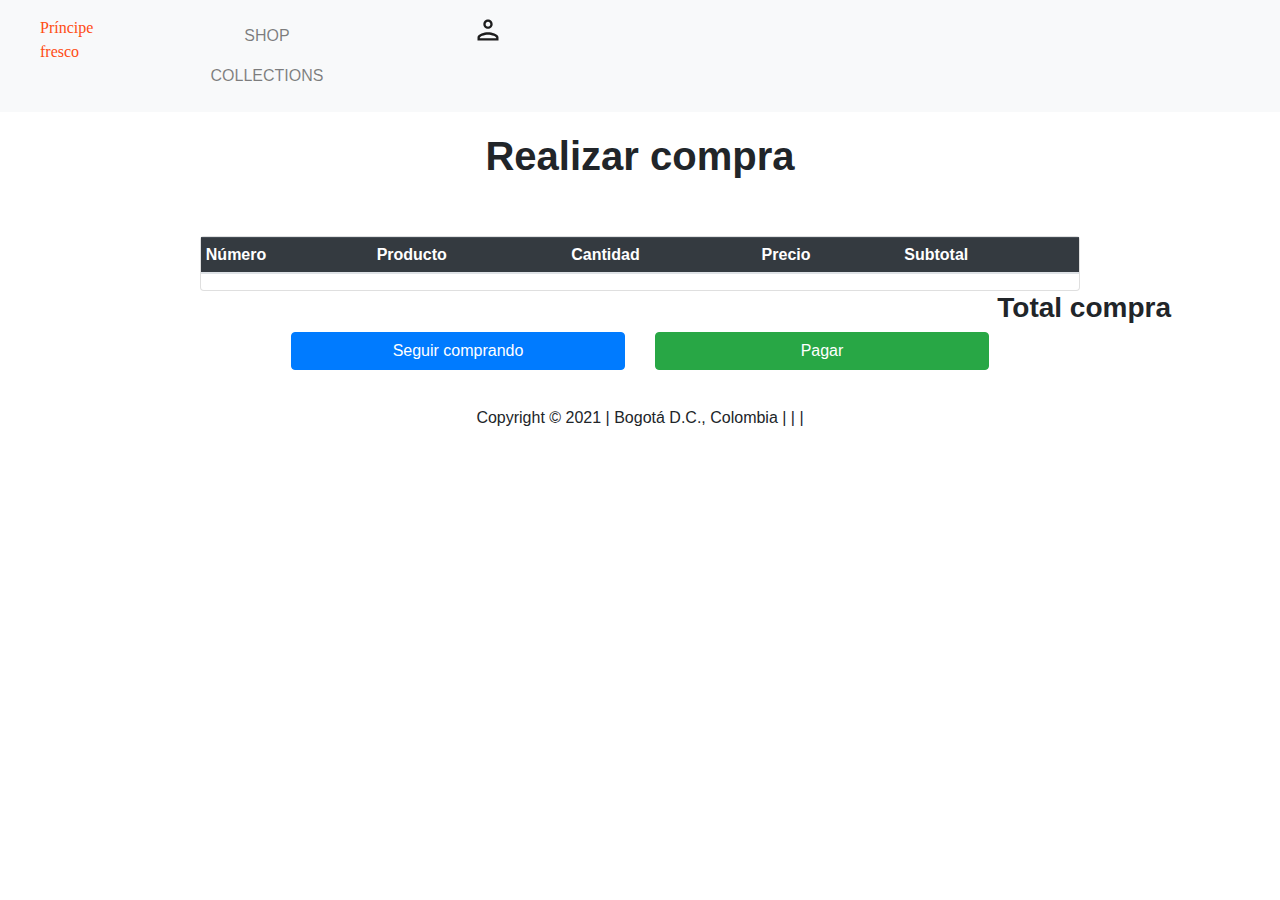
==== index.html @ 1919ac24 "Initial commit" ====
<!DOCTYPE html>
<html lang="es">

<head>
    <meta charset="UTF-8">
    <meta http-equiv="X-UA-Compatible" content="IE=edge">
    <meta name="viewport" content="width=device-width, initial-scale=1.0">
    <link href="https://fonts.googleapis.com/icon?family=Material+Icons" rel="stylesheet">
    <link rel="stylesheet" href="https://pro.fontawesome.com/releases/v5.10.0/css/all.css"
        integrity="sha384-AYmEC3Yw5cVb3ZcuHtOA93w35dYTsvhLPVnYs9eStHfGJvOvKxVfELGroGkvsg+p" crossorigin="anonymous" />
    <link rel="stylesheet" href="css/min_ShoppingCart.css" />

    <title>Carrito de compras</title>
</head>

<body>
    <header>
        <nav class="navbar navbar-expand-lg navbar-light bg-light">
            <a class="navbar-brand" href="#"></a>
            <button class="navbar-toggler" type="button" data-toggle="collapse" data-target="#navbarNavAltMarkup"
                aria-controls="navbarNavAltMarkup" aria-expanded="false" aria-label="Toggle navigation">
                <span class="navbar-toggler-icon"></span>
            </button>
            <div class="collapse navbar-collapse" id="navbarNavAltMarkup">
                <div class="navbar-nav">
                    <div class="">
                    <a id="Home" class="nav-item nav-link" href="#">
                        <p class="principe">Príncipe fresco</p>
                    </a>
                </div>
                    <div class="col-12 text-center p-2">
                        <a id="shop" class="nav-item nav-link" href="#">SHOP</a>
                        <a id="collections" class="nav-item nav-link" href="#">COLLECTIONS</a>
                    </div>
                    <div class="col-xs-12 col-md-4 text-center">
                        <a id="login" class="nav-item nav-link" href="#" tabindex="-1">
                            <img href="index.html" src="img/personal.svg" alt="Inicio sesión">
                        </a>
                    </div>
                </div>
            </div>
        </nav>
    </header>
    <main>
        <div class="container inner-card justify-content-center">
            <div class="card-body px-sm-4 px-0">
                <div class="row justify-content-center mb-5">
                    <div class="col-md-10 col">
                        <h1 class="font-weight-bold ml-md-0 mx-auto text-center"> Realizar
                            compra </h1>

                    </div>
                </div>
                <div class="row justify-content-center round">
                    <div class="col-lg-10 col-md-12">
                        <div class="card card-1">
                            <table class="table table-sm">
                                <thead class="table-dark">
                                    <tr>
                                        <th>Número</th>
                                        <th>Producto</th>
                                        <th>Cantidad</th>
                                        <th>Precio</th>
                                        <th>Subtotal</th>
                                    </tr>
                                </thead>
                                <tbody id="rest-body">
                                </tbody>
                            </table>
                        </div>
                    </div>
                </div>

                <h3 class="font-weight-bold ml-md-0 mx-auto text-right text-sm-right"> Total
                    compra </h3>
                <h4 id="Total"></h4>
                <div class="row justify-content-center">
                    <div class="col-xs-12 col-md-4">
                        <button type="button" class="btn btn-primary btn-block">Seguir comprando</button>
                    </div>

                    <div class="col-md-4 mb-2">
                        <button type="button" class="btn btn-success btn-block ">Pagar</button>
                    </div>

                </div>
            </div>
        </div>

    </main>
    <footer>
        <div class="row">
            <div class="col-12 text-center p-2">
                Copyright © 2021 | Bogotá D.C., Colombia | <a href=""><i class="fab fa-instagram"></i></a> |
                <a href="#"><i class="fab fa-facebook"></i></a> | <a href="#"><i class="fab fa-twitter-square"></i></a>
            </div>
        </div>
    </footer>

</body>
<script src="js/main.js"></script>
<script src="https://code.jquery.com/jquery-3.3.1.slim.min.js"
    integrity="sha384-q8i/X+965DzO0rT7abK41JStQIAqVgRVzpbzo5smXKp4YfRvH+8abtTE1Pi6jizo"
    crossorigin="anonymous"></script>
<script src="https://cdnjs.cloudflare.com/ajax/libs/popper.js/1.14.7/umd/popper.min.js"
    integrity="sha384-UO2eT0CpHqdSJQ6hJty5KVphtPhzWj9WO1clHTMGa3JDZwrnQq4sF86dIHNDz0W1"
    crossorigin="anonymous"></script>
<script src="https://stackpath.bootstrapcdn.com/bootstrap/4.3.1/js/bootstrap.min.js"
    integrity="sha384-JjSmVgyd0p3pXB1rRibZUAYoIIy6OrQ6VrjIEaFf/nJGzIxFDsf4x0xIM+B07jRM"
    crossorigin="anonymous"></script>
</body>

</html>
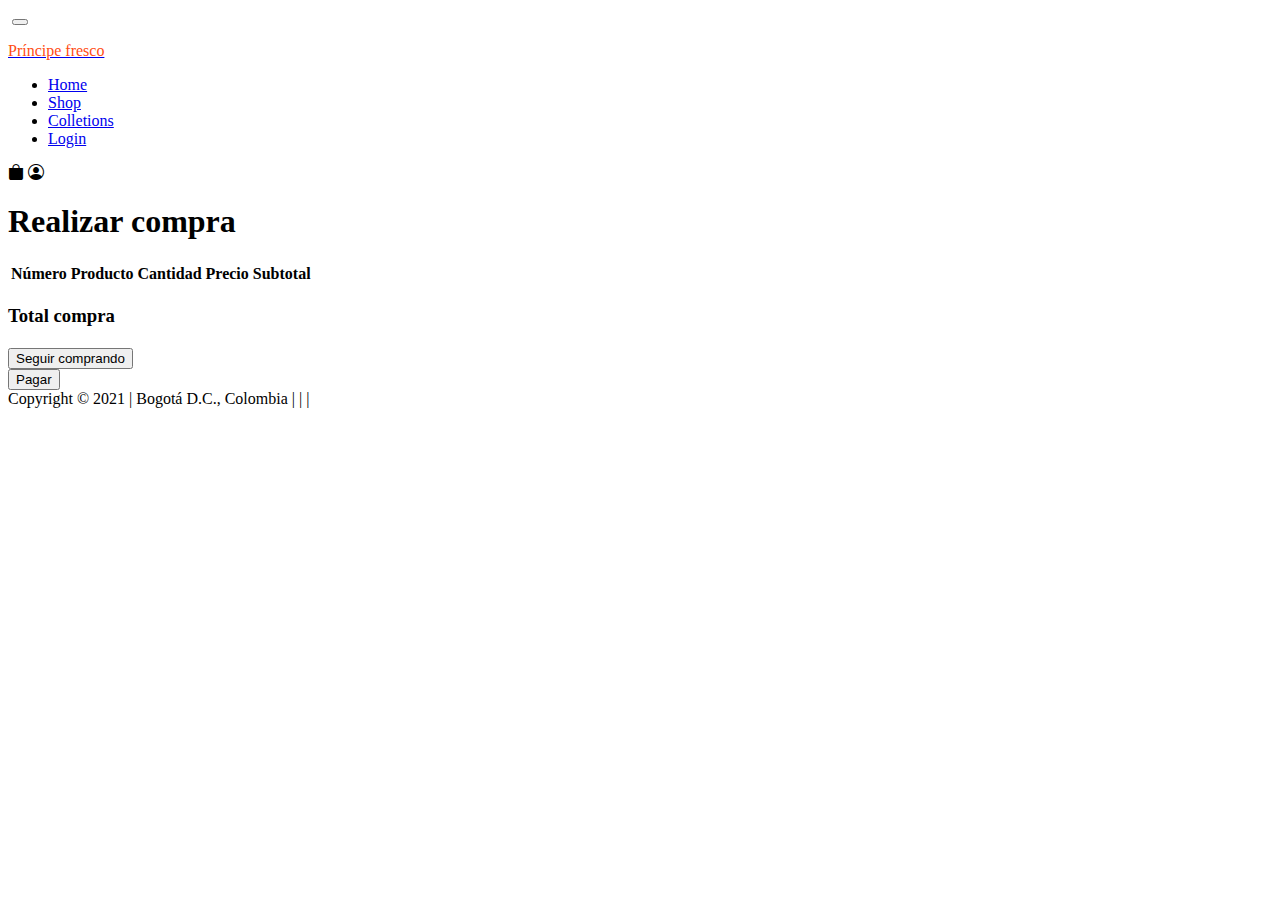
==== commit fee20a8c: "Responsive" ====
--- a/index.html
+++ b/index.html
@@ -1,45 +1,64 @@
 <!DOCTYPE html>
-<html lang="es">
+<html lang="en">
 
 <head>
     <meta charset="UTF-8">
     <meta http-equiv="X-UA-Compatible" content="IE=edge">
     <meta name="viewport" content="width=device-width, initial-scale=1.0">
+    <!-- CSS only -->
+    <link href="https://cdn.jsdelivr.net/npm/bootstrap@5.0.0-beta3/dist/css/bootstrap.min.css" rel="stylesheet"
+        integrity="sha384-eOJMYsd53ii+scO/bJGFsiCZc+5NDVN2yr8+0RDqr0Ql0h+rP48ckxlpbzKgwra6" crossorigin="anonymous">
+    <link rel="preconnect" href="https://fonts.gstatic.com">
+    <link href="https://fonts.googleapis.com/css2?family=Noto+Serif:ital,wght@1,700&display=swap" rel="stylesheet">
+    <link rel="stylesheet" href="https://cdn.jsdelivr.net/npm/bootstrap-icons@1.4.1/font/bootstrap-icons.css">
     <link href="https://fonts.googleapis.com/icon?family=Material+Icons" rel="stylesheet">
     <link rel="stylesheet" href="https://pro.fontawesome.com/releases/v5.10.0/css/all.css"
         integrity="sha384-AYmEC3Yw5cVb3ZcuHtOA93w35dYTsvhLPVnYs9eStHfGJvOvKxVfELGroGkvsg+p" crossorigin="anonymous" />
-    <link rel="stylesheet" href="css/min_ShoppingCart.css" />
-
-    <title>Carrito de compras</title>
+<link rel="stylesheet" href="css/style_SC.css">
+    <title>Carrito de compra</title>
 </head>
 
 <body>
-    <header>
-        <nav class="navbar navbar-expand-lg navbar-light bg-light">
-            <a class="navbar-brand" href="#"></a>
-            <button class="navbar-toggler" type="button" data-toggle="collapse" data-target="#navbarNavAltMarkup"
-                aria-controls="navbarNavAltMarkup" aria-expanded="false" aria-label="Toggle navigation">
-                <span class="navbar-toggler-icon"></span>
-            </button>
-            <div class="collapse navbar-collapse" id="navbarNavAltMarkup">
-                <div class="navbar-nav">
-                    <div class="">
-                    <a id="Home" class="nav-item nav-link" href="#">
-                        <p class="principe">Príncipe fresco</p>
-                    </a>
-                </div>
-                    <div class="col-12 text-center p-2">
-                        <a id="shop" class="nav-item nav-link" href="#">SHOP</a>
-                        <a id="collections" class="nav-item nav-link" href="#">COLLECTIONS</a>
-                    </div>
-                    <div class="col-xs-12 col-md-4 text-center">
-                        <a id="login" class="nav-item nav-link" href="#" tabindex="-1">
-                            <img href="index.html" src="img/personal.svg" alt="Inicio sesión">
+    <header id="header">
+        <div class="row">
+            <nav class="navbar navbar-expand-lg navbar-light bg-light">
+                <div class="container-fluid">
+                    <img src="assets/Img/Príncipe fresco.png" alt="" class="px-5 mx-5">
+                    <button class="navbar-toggler" type="button" data-bs-toggle="collapse" data-bs-target="#navbarNav"
+                        aria-controls="navbarNav" aria-expanded="false" aria-label="Toggle navigation">
+                        <span class="navbar-toggler-icon"></span>
+                    </button>
+                    <div class="collapse navbar-collapse" id="navbarNav">
+                        <a id="Home" class="nav-item nav-link" href="#">
+                            <p class="principe">Príncipe fresco</p>
                         </a>
+                        <ul class="navbar-nav">
+                            
+                            <li class="nav-item ">
+                                <a class="nav-link active d-block d-sm-block d-md-block d-lg-none  d-xl-none d-xxl-none"
+                                    aria-current="page" href="#">Home</a>
+                            </li>
+                            <li class="nav-item">
+                                <a class="nav-link active " aria-current="page" href="#">Shop</a>
+                            </li>
+                            <li class="nav-item ">
+                                <a class="nav-link active" aria-current="page" href="#">Colletions</a>
+                            </li>
+
+                            <li class="nav-item ">
+                                <a class="nav-link active d-block d-sm-block d-md-block d-lg-none  d-xl-none d-xxl-none" aria-current="page" href="#">Login</a>
+                            </li>
+                        </ul>
                     </div>
                 </div>
-            </div>
-        </nav>
+                <div class="d-flex">
+                    <a class="nav-link active d-none d-sm-none d-md-none d-lg-block  d-xl-block d-xxl-block"
+                        style="color: black;" aria-current="page" href="#"><i class="bi bi-bag-fill"></i></a>
+                    <a class="nav-link active d-none me-5 d-sm-none d-md-none d-lg-block  d-xl-block d-xxl-block"
+                        style="color: black;" aria-current="page" href="#"><i class="bi bi-person-circle"></i></a>
+                </div>
+            </nav>
+        </div>
     </header>
     <main>
         <div class="container inner-card justify-content-center">
@@ -96,18 +115,9 @@
             </div>
         </div>
     </footer>
-
 </body>
-<script src="js/main.js"></script>
-<script src="https://code.jquery.com/jquery-3.3.1.slim.min.js"
-    integrity="sha384-q8i/X+965DzO0rT7abK41JStQIAqVgRVzpbzo5smXKp4YfRvH+8abtTE1Pi6jizo"
-    crossorigin="anonymous"></script>
-<script src="https://cdnjs.cloudflare.com/ajax/libs/popper.js/1.14.7/umd/popper.min.js"
-    integrity="sha384-UO2eT0CpHqdSJQ6hJty5KVphtPhzWj9WO1clHTMGa3JDZwrnQq4sF86dIHNDz0W1"
-    crossorigin="anonymous"></script>
-<script src="https://stackpath.bootstrapcdn.com/bootstrap/4.3.1/js/bootstrap.min.js"
-    integrity="sha384-JjSmVgyd0p3pXB1rRibZUAYoIIy6OrQ6VrjIEaFf/nJGzIxFDsf4x0xIM+B07jRM"
-    crossorigin="anonymous"></script>
-</body>
-
+    <!-- JavaScript Bundle with Popper -->
+    <script src="https://cdn.jsdelivr.net/npm/bootstrap@5.0.0-beta3/dist/js/bootstrap.bundle.min.js"
+        integrity="sha384-JEW9xMcG8R+pH31jmWH6WWP0WintQrMb4s7ZOdauHnUtxwoG2vI5DkLtS3qm9Ekf"
+        crossorigin="anonymous"></script>
 </html>--- a/css/style_SC.css
+++ b/css/style_SC.css
@@ -0,0 +1,11 @@
+@import url('http://fonts.cdnfonts.com/css/vegan-style-personal-use');
+
+
+.principe {
+    font-family: 'vegan style personal use';
+    color: #FF4C13
+    }
+
+    .fab {
+        color: #000;
+    }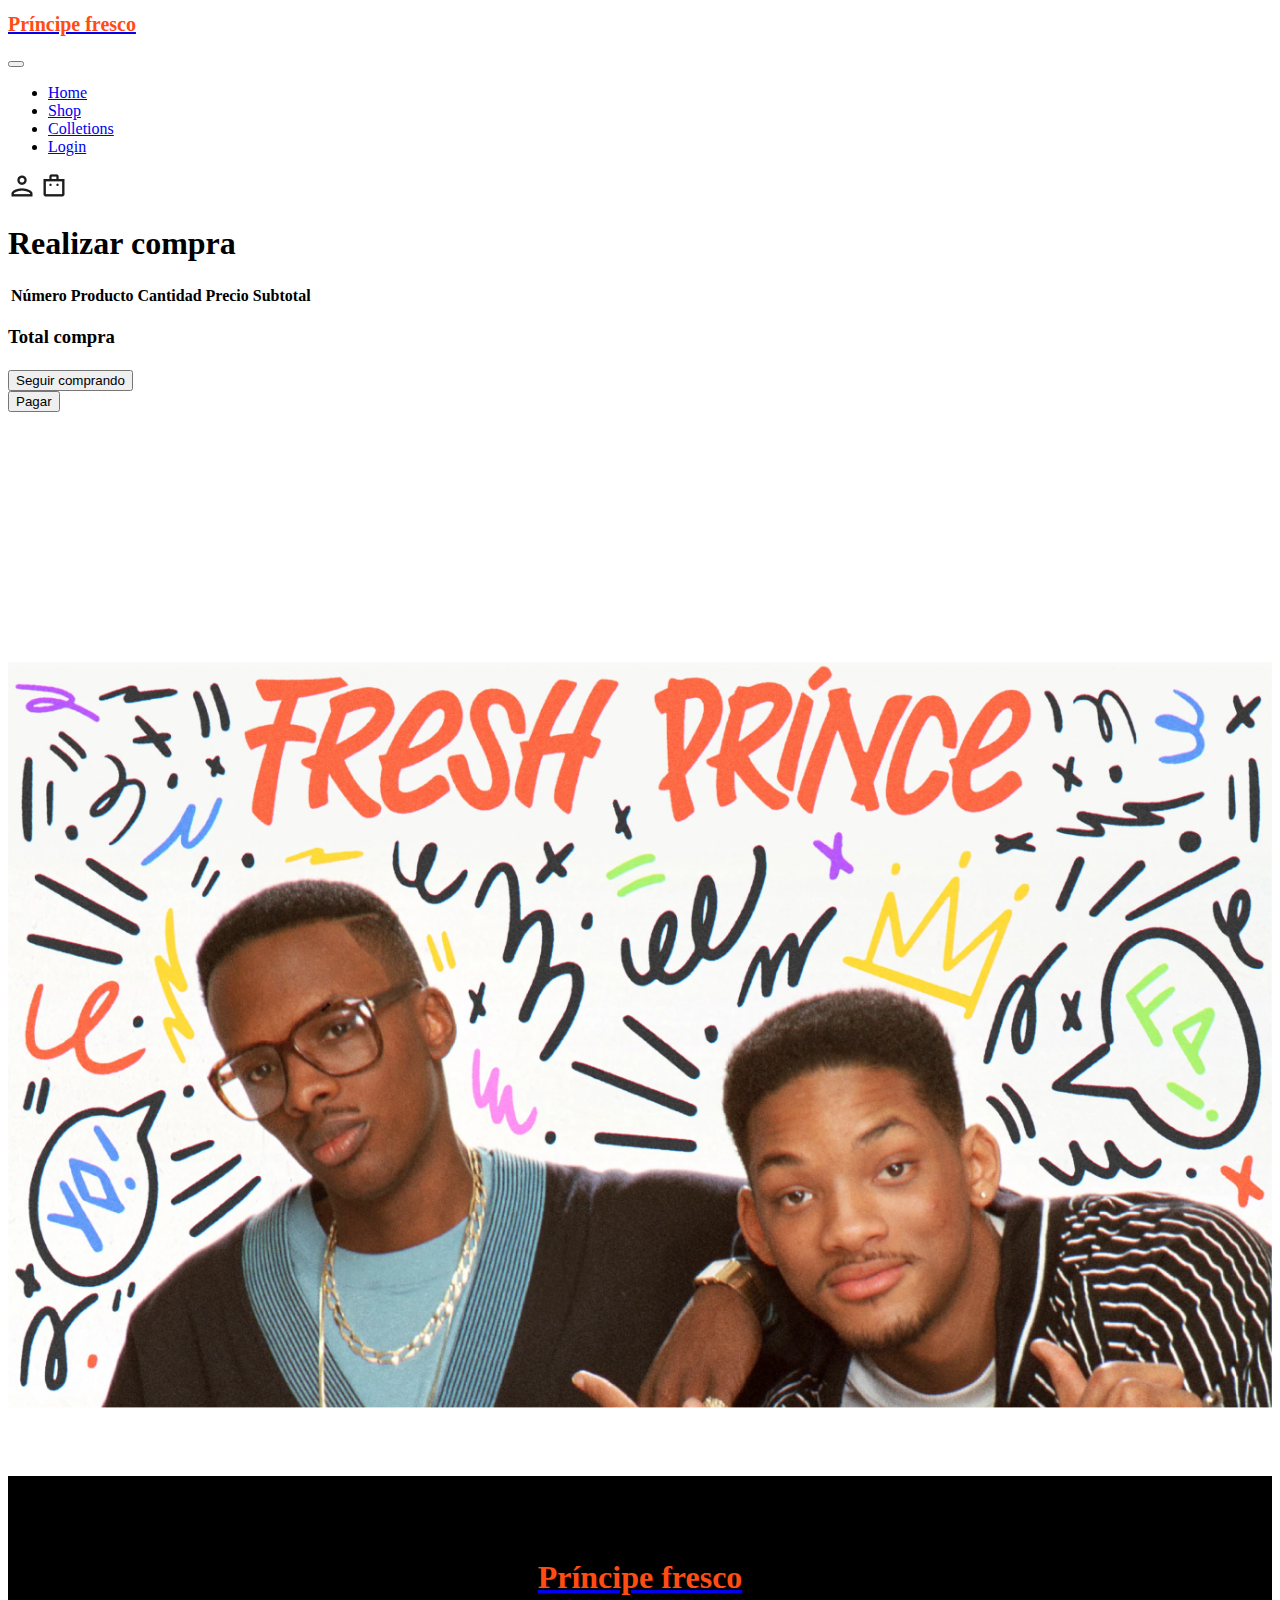
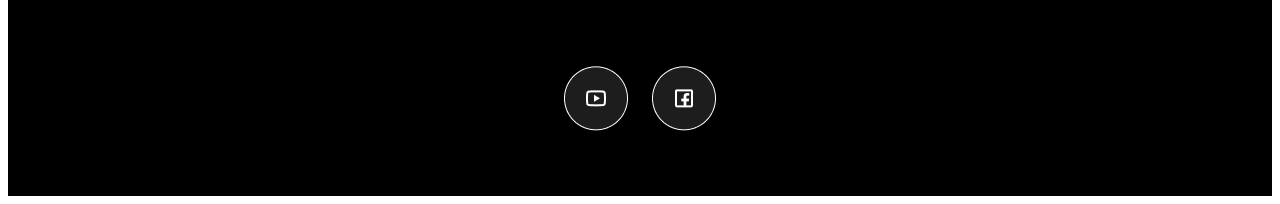
==== commit c6e4448d: "Fixed icons" ====
--- a/index.html
+++ b/index.html
@@ -23,23 +23,19 @@
         <div class="row">
             <nav class="navbar navbar-expand-lg navbar-light bg-light">
                 <div class="container-fluid">
-                    <img src="assets/Img/Príncipe fresco.png" alt="" class="px-5 mx-5">
+                    <a class="navbar-brand" href="#"><h1 class="principe">Príncipe fresco</h1></a>
                     <button class="navbar-toggler" type="button" data-bs-toggle="collapse" data-bs-target="#navbarNav"
                         aria-controls="navbarNav" aria-expanded="false" aria-label="Toggle navigation">
-                        <span class="navbar-toggler-icon"></span>
+                        <span class="navbar-toggler-icon"></span>                                     
                     </button>
                     <div class="collapse navbar-collapse" id="navbarNav">
-                        <a id="Home" class="nav-item nav-link" href="#">
-                            <p class="principe">Príncipe fresco</p>
-                        </a>
                         <ul class="navbar-nav">
-                            
-                            <li class="nav-item ">
-                                <a class="nav-link active d-block d-sm-block d-md-block d-lg-none  d-xl-none d-xxl-none"
+                            <li class="nav-item">
+                                <a class="nav-link active d-block d-sm-block d-md-block d-lg-none d-xl-none d-xxl-none"
                                     aria-current="page" href="#">Home</a>
                             </li>
                             <li class="nav-item">
-                                <a class="nav-link active " aria-current="page" href="#">Shop</a>
+                                <a class="nav-link active" aria-current="page" href="#">Shop</a>
                             </li>
                             <li class="nav-item ">
                                 <a class="nav-link active" aria-current="page" href="#">Colletions</a>
@@ -53,9 +49,9 @@
                 </div>
                 <div class="d-flex">
                     <a class="nav-link active d-none d-sm-none d-md-none d-lg-block  d-xl-block d-xxl-block"
-                        style="color: black;" aria-current="page" href="#"><i class="bi bi-bag-fill"></i></a>
+                        style="color: black;" aria-current="page" href="#"><img src="img/perfil.png" alt=""></a>
                     <a class="nav-link active d-none me-5 d-sm-none d-md-none d-lg-block  d-xl-block d-xxl-block"
-                        style="color: black;" aria-current="page" href="#"><i class="bi bi-person-circle"></i></a>
+                        style="color: black;" aria-current="page" href="#"><img src="img/cartera.png" alt=""></a>
                 </div>
             </nav>
         </div>
@@ -107,11 +103,13 @@
         </div>
 
     </main>
-    <footer>
-        <div class="row">
-            <div class="col-12 text-center p-2">
-                Copyright © 2021 | Bogotá D.C., Colombia | <a href=""><i class="fab fa-instagram"></i></a> |
-                <a href="#"><i class="fab fa-facebook"></i></a> | <a href="#"><i class="fab fa-twitter-square"></i></a>
+    <footer style="margin-top: 250px">
+        <img src="img/cover.png" style="width: 100%;">
+        <div
+            style="width: 100%; height: 320px; background-color: black; margin-top: 64px; display: flex; justify-content: center; align-items: center; flex-direction: column;">
+            <a class="navbar-brand" href="#"><h1 class="principe"style="font-size: 200%">Príncipe fresco</h1></a>
+            <div class="flesh-icons" style="margin-top: 48px;">
+                <img src="img/Frame 24.png">
             </div>
         </div>
     </footer>
--- a/css/style_SC.css
+++ b/css/style_SC.css
@@ -3,7 +3,8 @@
 
 .principe {
     font-family: 'vegan style personal use';
-    color: #FF4C13
+    color: #FF4C13;
+    font-size:125%
     }
 
     .fab {
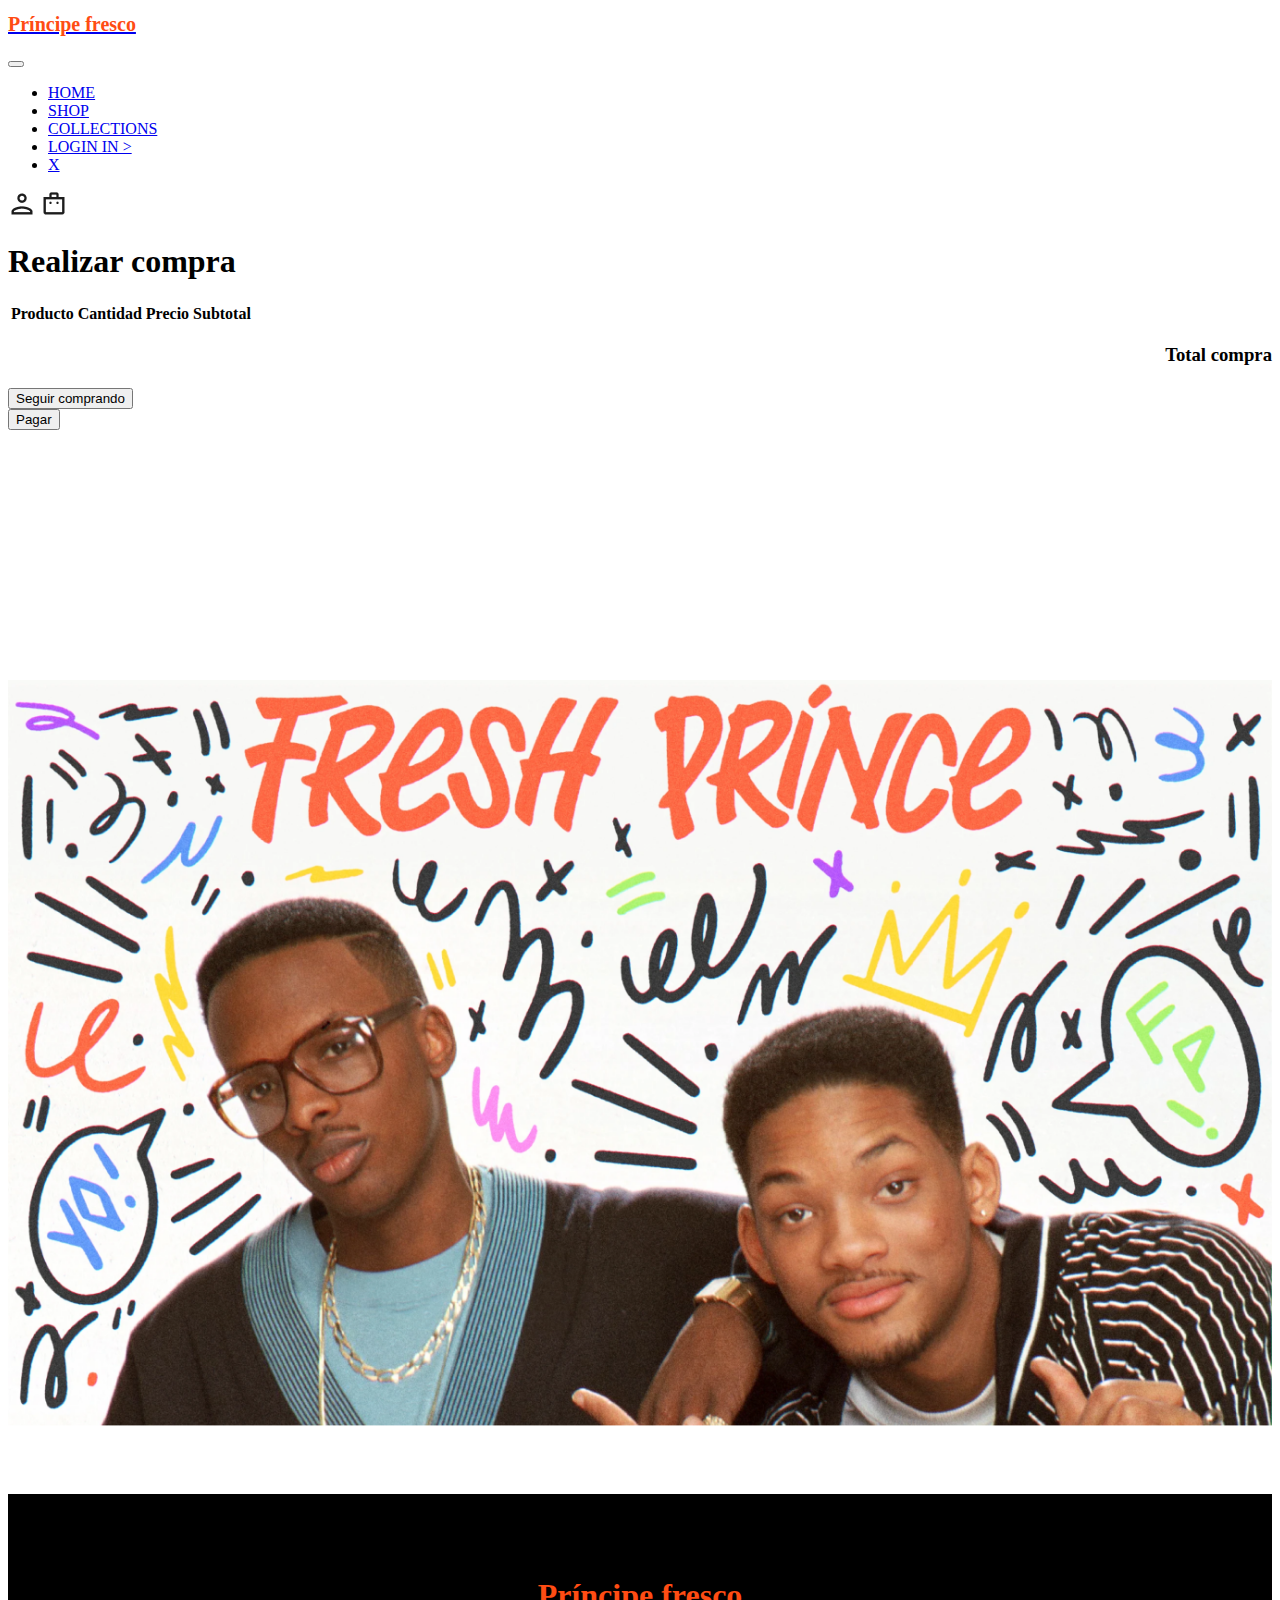
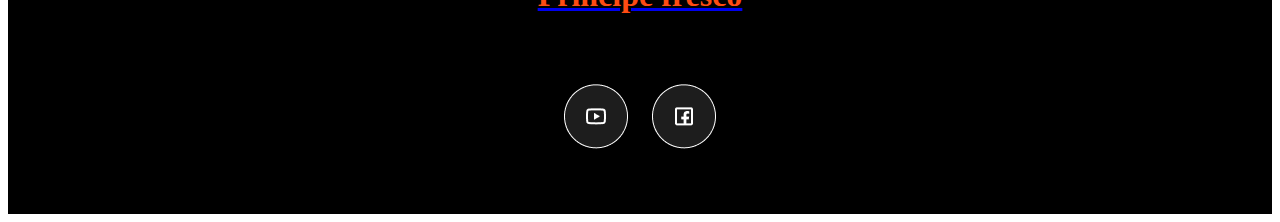
==== commit 1238e8db: "Fixed details" ====
--- a/index.html
+++ b/index.html
@@ -14,7 +14,7 @@
     <link href="https://fonts.googleapis.com/icon?family=Material+Icons" rel="stylesheet">
     <link rel="stylesheet" href="https://pro.fontawesome.com/releases/v5.10.0/css/all.css"
         integrity="sha384-AYmEC3Yw5cVb3ZcuHtOA93w35dYTsvhLPVnYs9eStHfGJvOvKxVfELGroGkvsg+p" crossorigin="anonymous" />
-<link rel="stylesheet" href="css/style_SC.css">
+    <link rel="stylesheet" href="css/style_SC.css">
     <title>Carrito de compra</title>
 </head>
 
@@ -23,26 +23,33 @@
         <div class="row">
             <nav class="navbar navbar-expand-lg navbar-light bg-light">
                 <div class="container-fluid">
-                    <a class="navbar-brand" href="#"><h1 class="principe">Príncipe fresco</h1></a>
+                    <a class="navbar-brand px-4" href="#">
+                        <h1 class="principe">Príncipe fresco</h1>
+                    </a>
                     <button class="navbar-toggler" type="button" data-bs-toggle="collapse" data-bs-target="#navbarNav"
                         aria-controls="navbarNav" aria-expanded="false" aria-label="Toggle navigation">
-                        <span class="navbar-toggler-icon"></span>                                     
+                        <span class="navbar-toggler-icon"></span>
                     </button>
-                    <div class="collapse navbar-collapse" id="navbarNav">
+                    <div class="collapse navbar-collapse justify-content-center" id="navbarNav">
                         <ul class="navbar-nav">
                             <li class="nav-item">
                                 <a class="nav-link active d-block d-sm-block d-md-block d-lg-none d-xl-none d-xxl-none"
-                                    aria-current="page" href="#">Home</a>
+                                    aria-current="page" href="#">HOME</a>
                             </li>
                             <li class="nav-item">
-                                <a class="nav-link active" aria-current="page" href="#">Shop</a>
+                                <a class="nav-link active" aria-current="page" href="#">SHOP</a>
                             </li>
                             <li class="nav-item ">
-                                <a class="nav-link active" aria-current="page" href="#">Colletions</a>
+                                <a class="nav-link active" aria-current="page" href="#">COLLECTIONS</a>
                             </li>
 
                             <li class="nav-item ">
-                                <a class="nav-link active d-block d-sm-block d-md-block d-lg-none  d-xl-none d-xxl-none" aria-current="page" href="#">Login</a>
+                                <a class="nav-link active d-block d-sm-block d-md-block d-lg-none  d-xl-none d-xxl-none"
+                                    aria-current="page" href="#">LOGIN IN ></a>
+                            </li>
+                            <li class="nav-item ">
+                                <a class="nav-link active d-block d-sm-block d-md-block d-lg-none  d-xl-none d-xxl-none text-center"
+                                    aria-current="page" href="#">X</a>
                             </li>
                         </ul>
                     </div>
@@ -72,7 +79,6 @@
                             <table class="table table-sm">
                                 <thead class="table-dark">
                                     <tr>
-                                        <th>Número</th>
                                         <th>Producto</th>
                                         <th>Cantidad</th>
                                         <th>Precio</th>
@@ -82,21 +88,23 @@
                                 <tbody id="rest-body">
                                 </tbody>
                             </table>
+
+                        </div>
+                        <h3 class="font-weight-bold" style="text-align: right;"> Total
+                            compra </h3>
+                        <h4 id="Total"></h4>
+                        <div class="row ">
+                            <div class="col-xs-12 col-md-4 ml-md-0 mx-auto text-center">
+                                <button type="button" class="btn btn-primary btn-block">Seguir comprando</button>
+                            </div>
+
+                            <div class="col-md-4 mb-2 ml-md-0 mx-auto text-center">
+                                <button type="button" class="btn btn-success btn-block ">Pagar</button>
+                            </div>
                         </div>
                     </div>
-                </div>
 
-                <h3 class="font-weight-bold ml-md-0 mx-auto text-right text-sm-right"> Total
-                    compra </h3>
-                <h4 id="Total"></h4>
-                <div class="row justify-content-center">
-                    <div class="col-xs-12 col-md-4">
-                        <button type="button" class="btn btn-primary btn-block">Seguir comprando</button>
-                    </div>
 
-                    <div class="col-md-4 mb-2">
-                        <button type="button" class="btn btn-success btn-block ">Pagar</button>
-                    </div>
 
                 </div>
             </div>
@@ -107,15 +115,18 @@
         <img src="img/cover.png" style="width: 100%;">
         <div
             style="width: 100%; height: 320px; background-color: black; margin-top: 64px; display: flex; justify-content: center; align-items: center; flex-direction: column;">
-            <a class="navbar-brand" href="#"><h1 class="principe"style="font-size: 200%">Príncipe fresco</h1></a>
+            <a class="navbar-brand" href="#">
+                <h1 class="principe" style="font-size: 200%">Príncipe fresco</h1>
+            </a>
             <div class="flesh-icons" style="margin-top: 48px;">
                 <img src="img/Frame 24.png">
             </div>
         </div>
     </footer>
 </body>
-    <!-- JavaScript Bundle with Popper -->
-    <script src="https://cdn.jsdelivr.net/npm/bootstrap@5.0.0-beta3/dist/js/bootstrap.bundle.min.js"
-        integrity="sha384-JEW9xMcG8R+pH31jmWH6WWP0WintQrMb4s7ZOdauHnUtxwoG2vI5DkLtS3qm9Ekf"
-        crossorigin="anonymous"></script>
+<!-- JavaScript Bundle with Popper -->
+<script src="https://cdn.jsdelivr.net/npm/bootstrap@5.0.0-beta3/dist/js/bootstrap.bundle.min.js"
+    integrity="sha384-JEW9xMcG8R+pH31jmWH6WWP0WintQrMb4s7ZOdauHnUtxwoG2vI5DkLtS3qm9Ekf"
+    crossorigin="anonymous"></script>
+
 </html>